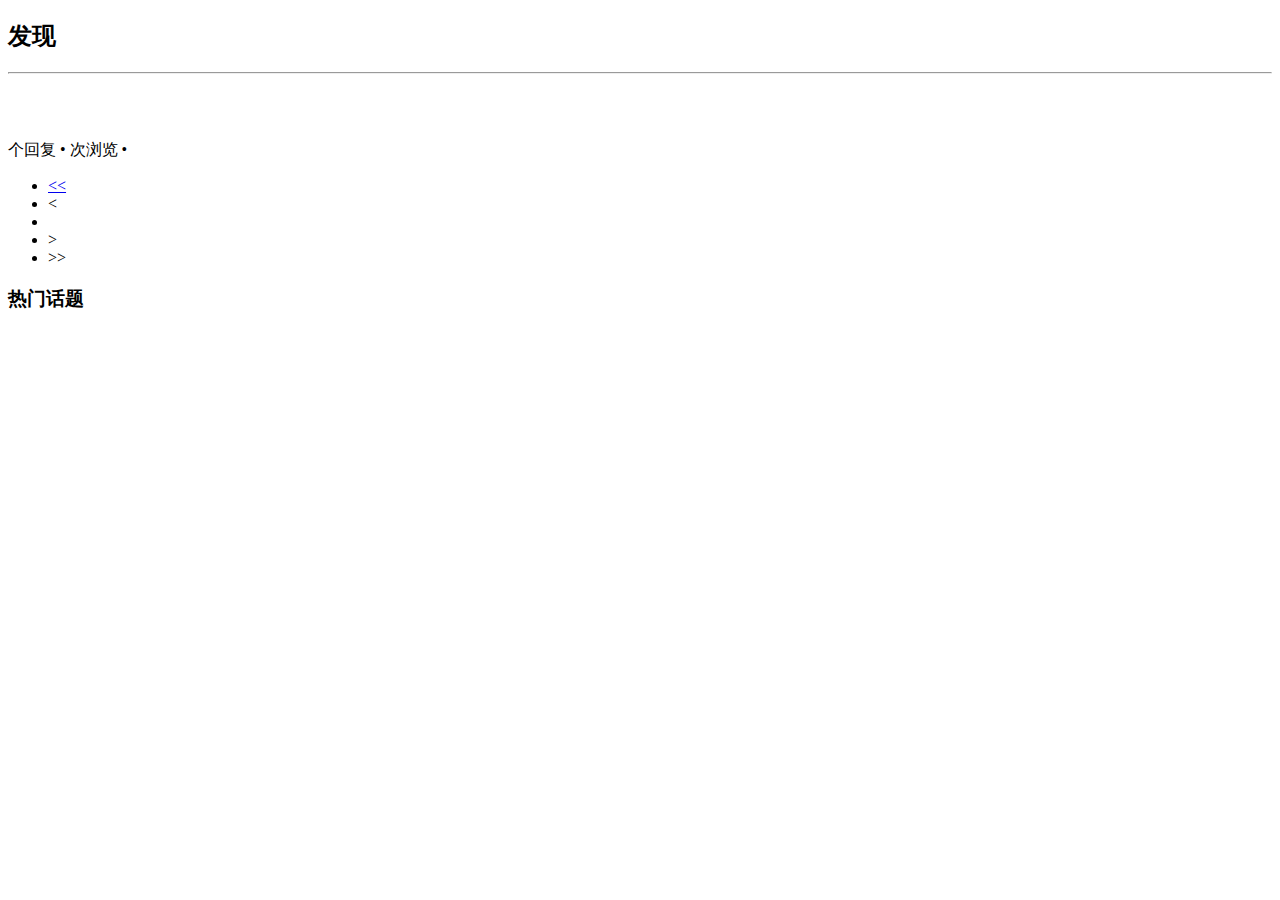
==== src/main/resources/templates/index.html @ 2bedc669 "小优化" ====
<!DOCTYPE HTML>
<html xmlns:th="http://www.thymeleaf.org">
<head>
    <title>码匠社区</title>
    <meta http-equiv="Content-Type" content="text/html; charset=UTF-8"/>
    <link rel="stylesheet" href="css/bootstrap.min.css">
    <link rel="stylesheet" href="css/bootstrap-theme.min.css">
    <link rel="stylesheet" href="css/community.css">
    <link rel="icon" type="image/x-icon" href="img/favicon.ico" />

    <script src="js/jquery-3.4.1.min.js"></script>
    <script src="js/bootstrap.min.js"></script>
</head>
<script type="application/javascript">
    window.onload = function () {
        var closable = window.localStorage.getItem("closable");
        if(closable){
            window.localStorage.removeItem("closable");
            window.close()
        }
    }
</script>
<body background="img/2.jpg" class="font-body">
<div th:insert="~{navigation :: nav}"></div>
<div class="container-fluid main">
    <div class="row">

        <div class="col-lg-9 col-md-12 col-sm-12 col-xs-12">
            <h2><span class="glyphicon glyphicon-list" aria-hidden="true"></span>发现</h2>
            <hr>
            <div class="media" th:each="question : ${pagination.questions}">
                <div class="media-left">
                    <a href="#">
                        <img class="media-object img-rounded"
                             th:src="${question.user.getAvatarUrl()}">
                    </a>
                </div>
                <div class="media-body index-padding-top">
                    <h5 class="media-heading">
                        <a th:href="@{'/question/' + ${question.id} }" th:text="${question.title}"></a>
                    </h5>
                    <span th:text="${question.description}"></span><br>
                    <span class="text-desc"><span th:text="${question.commentCount}"></span> 个回复 • <span
                            th:text="${question.viewCount}"></span> 次浏览 • <span
                            th:text="${#dates.format(question.gmtCreate,'yyyy-MM-dd HH:mm')}"></span></span>
                </div>
            </div>
            <nav aria-label="Page navigation">
                <ul class="pagination">
                    <li th:if="${pagination.showFirstPage}">
                        <a href="/?page=1" aria-label="Previous">
                            <span aria-hidden="true">&lt;&lt;</span>
                        </a>
                    </li>
                    <li th:if="${pagination.showPrevious}">
                        <a th:href="@{/(page=${pagination.page} - 1)}" aria-label="Previous">
                            <span aria-hidden="true">&lt;</span>
                        </a>
                    </li>

                    <li th:each="page : ${pagination.pages}" th:class="${pagination.page == page}? 'active' : ''">
                        <a th:href="@{/(page=${page})}" th:text="${page}"></a>
                    </li>

                    <li th:if="${pagination.showNext}">
                        <a th:href="@{/(page=${pagination.page} + 1)}" aria-label="Previous">
                            <span aria-hidden="true">&gt;</span>
                        </a>
                    </li>
                    <li th:if="${pagination.showEndPage}">
                        <a th:href="@{/(page=${pagination.totalPage})}" aria-label="Previous">
                            <span aria-hidden="true">&gt;&gt;</span>
                        </a>
                    </li>
                </ul>
            </nav>
        </div>


        <div class="col-lg-3 col-md-12 col-sm-12 col-xs-12">
            <h3>热门话题</h3>
        </div>



    </div>
</div>
</body>
</html>
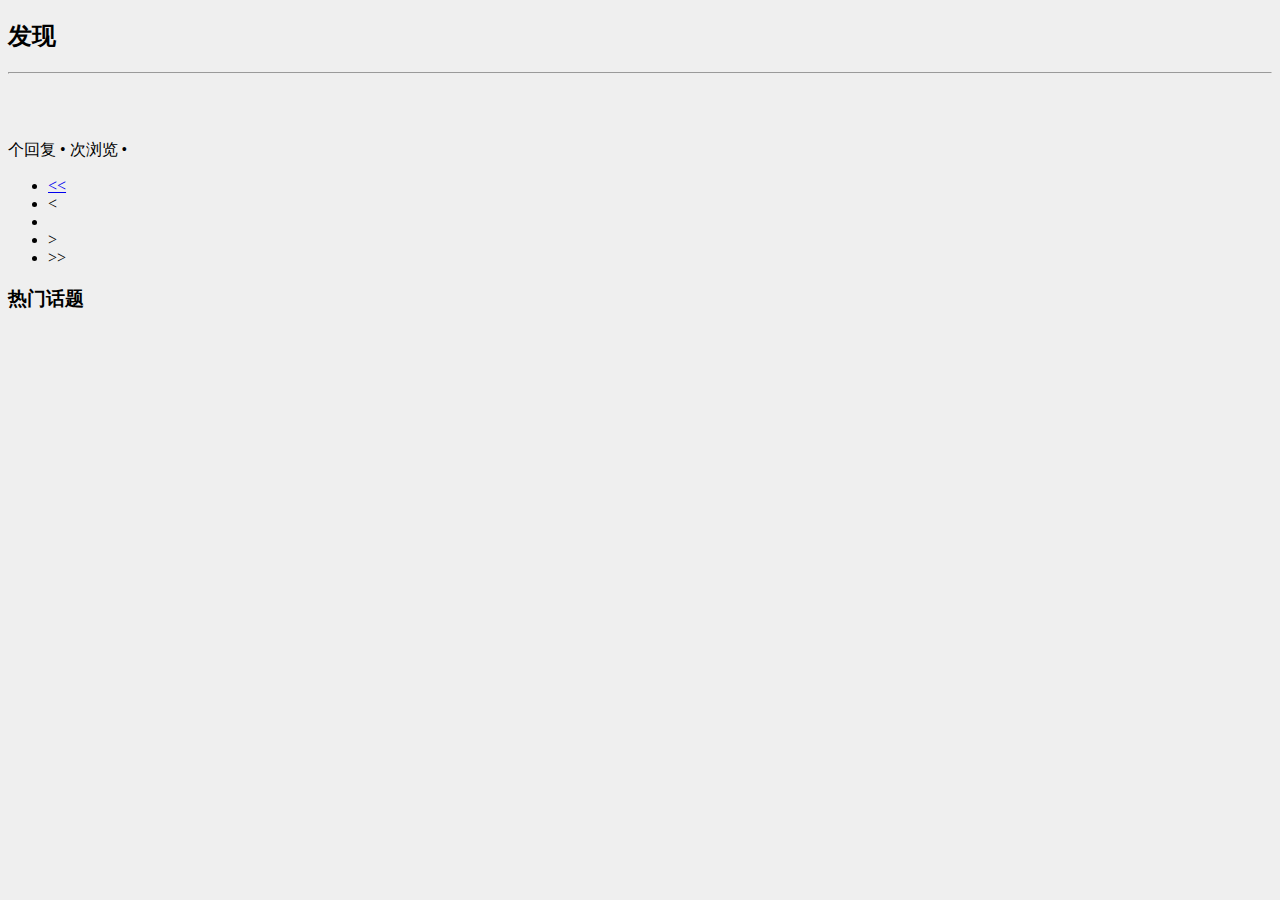
==== commit 110cd2db: "'.'" ====
--- a/src/main/resources/templates/index.html
+++ b/src/main/resources/templates/index.html
@@ -2,11 +2,11 @@
 <html xmlns:th="http://www.thymeleaf.org">
 <head>
     <title>码匠社区</title>
-    <meta http-equiv="Content-Type" content="text/html; charset=UTF-8"/>
-    <link rel="stylesheet" href="css/bootstrap.min.css">
-    <link rel="stylesheet" href="css/bootstrap-theme.min.css">
-    <link rel="stylesheet" href="css/community.css">
-    <link rel="icon" type="image/x-icon" href="img/favicon.ico" />
+    <meta content="text/html; charset=UTF-8" http-equiv="Content-Type"/>
+    <link href="css/bootstrap.min.css" rel="stylesheet">
+    <link href="css/bootstrap-theme.min.css" rel="stylesheet">
+    <link href="css/community.css" rel="stylesheet">
+    <link href="img/favicon.ico" rel="icon" type="image/x-icon"/>
 
     <script src="js/jquery-3.4.1.min.js"></script>
     <script src="js/bootstrap.min.js"></script>
@@ -14,19 +14,20 @@
 <script type="application/javascript">
     window.onload = function () {
         var closable = window.localStorage.getItem("closable");
-        if(closable){
+        if (closable) {
             window.localStorage.removeItem("closable");
             window.close()
         }
     }
 </script>
-<body background="img/2.jpg" class="font-body">
+<body style="background-color: #EFEFEF">
+<script src="/js/canvas.js"></script>
 <div th:insert="~{navigation :: nav}"></div>
 <div class="container-fluid main">
     <div class="row">
 
         <div class="col-lg-9 col-md-12 col-sm-12 col-xs-12">
-            <h2><span class="glyphicon glyphicon-list" aria-hidden="true"></span>发现</h2>
+            <h2><span aria-hidden="true" class="glyphicon glyphicon-list"></span>发现</h2>
             <hr>
             <div class="media" th:each="question : ${pagination.questions}">
                 <div class="media-left">
@@ -48,27 +49,27 @@
             <nav aria-label="Page navigation">
                 <ul class="pagination">
                     <li th:if="${pagination.showFirstPage}">
-                        <a href="/?page=1" aria-label="Previous">
+                        <a aria-label="Previous" href="/?page=1">
                             <span aria-hidden="true">&lt;&lt;</span>
                         </a>
                     </li>
                     <li th:if="${pagination.showPrevious}">
-                        <a th:href="@{/(page=${pagination.page} - 1)}" aria-label="Previous">
+                        <a aria-label="Previous" th:href="@{/(page=${pagination.page} - 1)}">
                             <span aria-hidden="true">&lt;</span>
                         </a>
                     </li>
 
-                    <li th:each="page : ${pagination.pages}" th:class="${pagination.page == page}? 'active' : ''">
+                    <li th:class="${pagination.page == page}? 'active' : ''" th:each="page : ${pagination.pages}">
                         <a th:href="@{/(page=${page})}" th:text="${page}"></a>
                     </li>
 
                     <li th:if="${pagination.showNext}">
-                        <a th:href="@{/(page=${pagination.page} + 1)}" aria-label="Previous">
+                        <a aria-label="Previous" th:href="@{/(page=${pagination.page} + 1)}">
                             <span aria-hidden="true">&gt;</span>
                         </a>
                     </li>
                     <li th:if="${pagination.showEndPage}">
-                        <a th:href="@{/(page=${pagination.totalPage})}" aria-label="Previous">
+                        <a aria-label="Previous" th:href="@{/(page=${pagination.totalPage})}">
                             <span aria-hidden="true">&gt;&gt;</span>
                         </a>
                     </li>
@@ -82,7 +83,6 @@
         </div>
 
 
-
     </div>
 </div>
 </body>
